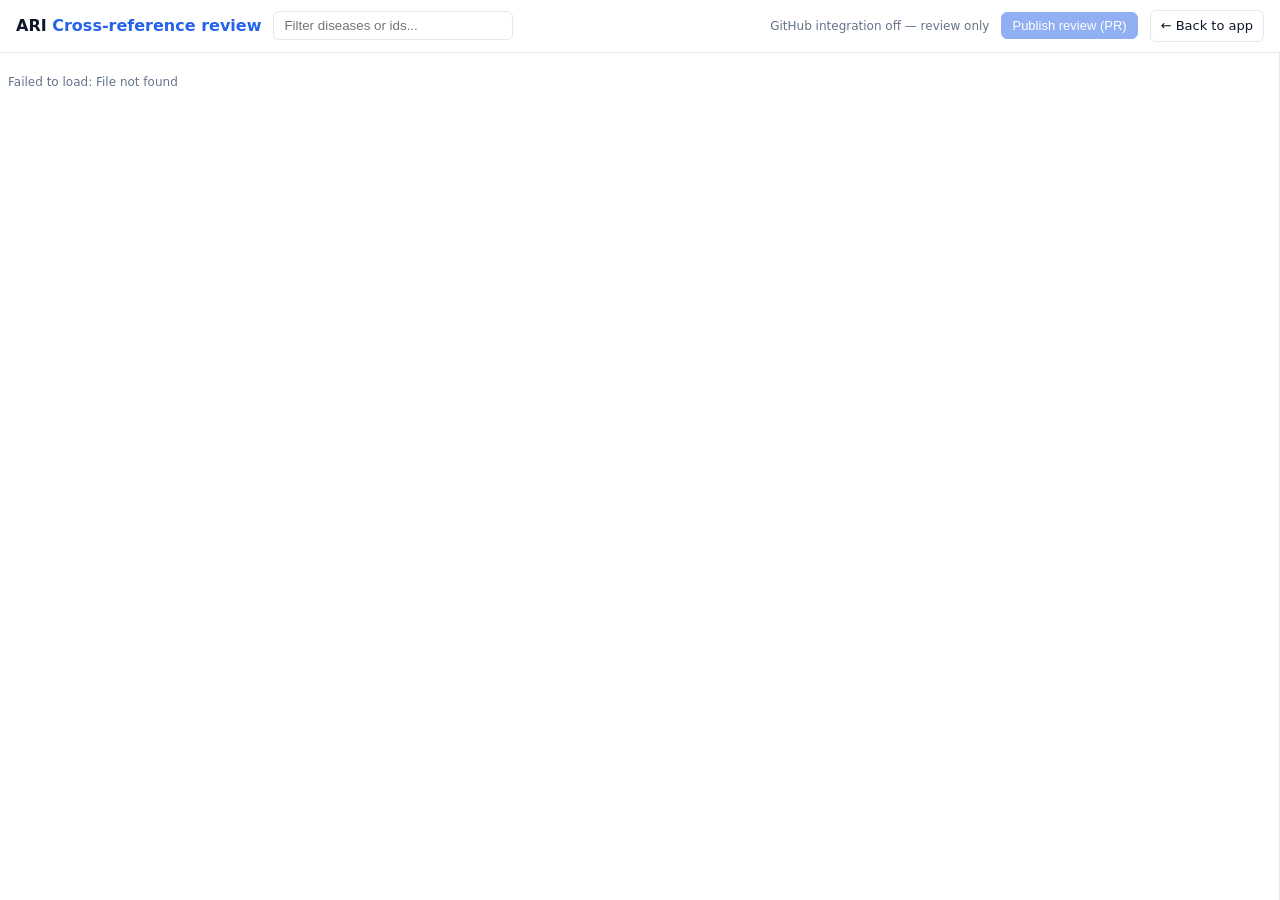
==== metadata-manager_v2/static/ref-edits/index.html @ 69c6b23b "Add /ref-edits/ cross-reference review page (linked from Settings) - New sub-page static/ref-edits/:" ====
<!DOCTYPE html>
<html lang="en">
<head>
<meta charset="utf-8">
<meta name="viewport" content="width=device-width, initial-scale=1">
<title>ARI · Cross-reference review</title>
<style>
  :root { --bg:#fff; --bg2:#f8fafc; --border:#e2e8f0; --text:#0f172a; --muted:#64748b; --accent:#2563eb; --accent-soft:#eff6ff; --ok:#059669; --bad:#dc2626; }
  html[data-theme="dark"] { --bg:#0f172a; --bg2:#1e293b; --border:#334155; --text:#e2e8f0; --muted:#94a3b8; --accent:#60a5fa; --accent-soft:#1e293b; --ok:#34d399; --bad:#f87171; }
  * { box-sizing: border-box; }
  body { margin:0; font:14px/1.5 system-ui,-apple-system,sans-serif; color:var(--text); background:var(--bg); height:100vh; display:flex; flex-direction:column; }
  header { display:flex; align-items:center; gap:12px; padding:10px 16px; border-bottom:1px solid var(--border); flex-shrink:0; flex-wrap:wrap; }
  header h1 { font-size:16px; margin:0; }
  header .brand span { color:var(--accent); }
  input#filter { padding:6px 10px; border:1px solid var(--border); border-radius:6px; background:var(--bg); color:var(--text); width:240px; }
  .muted { color:var(--muted); font-size:12px; }
  .btn { background:var(--bg); color:var(--text); border:1px solid var(--border); border-radius:6px; padding:5px 10px; cursor:pointer; font-size:13px; text-decoration:none; display:inline-block; }
  .btn.primary { background:var(--accent); color:#fff; border-color:var(--accent); }
  .btn.ok.on { background:var(--ok); color:#fff; border-color:var(--ok); }
  .btn.bad.on { background:var(--bad); color:#fff; border-color:var(--bad); }
  .btn:disabled { opacity:.5; cursor:not-allowed; }
  .body { flex:1; display:flex; min-height:0; }
  #table-wrap { flex:1; overflow:auto; padding:8px; }
  table { border-collapse:collapse; width:100%; font-size:12px; }
  th, td { border:1px solid var(--border); padding:5px 7px; text-align:left; vertical-align:top; }
  th { position:sticky; top:0; background:var(--bg2); z-index:1; }
  td.dz { font-weight:600; white-space:nowrap; position:sticky; left:0; background:var(--bg); }
  .cell.ok { background:rgba(5,150,105,.12); }
  .cell.bad { background:rgba(220,38,38,.12); }
  .cell.edited { outline:2px solid var(--accent); }
  .xid { color:var(--accent); cursor:pointer; text-decoration:underline; margin-right:4px; white-space:nowrap; }
  .add { color:var(--muted); cursor:pointer; }
  #side { width:0; flex-shrink:0; border-left:1px solid var(--border); overflow:hidden; transition:width .15s; }
  #side.open { width:46%; min-width:360px; }
  #panel { display:flex; flex-direction:column; height:100%; }
  .p-head { padding:10px 12px; border-bottom:1px solid var(--border); }
  .p-q { padding:10px 12px; display:flex; gap:8px; align-items:center; flex-wrap:wrap; border-bottom:1px solid var(--border); }
  .p-edit { padding:10px 12px; display:flex; gap:8px; align-items:flex-end; flex-wrap:wrap; border-bottom:1px solid var(--border); }
  .p-edit label { font-size:12px; color:var(--muted); display:block; width:100%; }
  .p-edit input { flex:1; min-width:160px; padding:6px 9px; border:1px solid var(--border); border-radius:6px; background:var(--bg); color:var(--text); }
  .p-links { padding:8px 12px; font-size:12px; }
  .p-note { padding:0 12px 8px; }
  #p-frame { flex:1; width:100%; border:0; background:#fff; }
</style>
</head>
<body>
<header>
  <h1 class="brand">ARI <span>Cross-reference review</span></h1>
  <input id="filter" placeholder="Filter diseases or ids...">
  <span id="counts" class="muted"></span>
  <span style="flex:1"></span>
  <span id="auth"></span>
  <button class="btn primary" id="publish" disabled>Publish review (PR)</button>
  <a class="btn" href="../">← Back to app</a>
</header>
<div class="body">
  <div id="table-wrap"><p class="muted" style="padding:16px">Loading cross-references…</p></div>
  <div id="side"><div id="panel"></div></div>
</div>
<script>
  try { var t = localStorage.getItem('theme'); if (t) document.documentElement.dataset.theme = t;
    else if (matchMedia('(prefers-color-scheme: dark)').matches) document.documentElement.dataset.theme = 'dark'; } catch(e){}
</script>
<script src="ref-edits.js"></script>
</body>
</html>
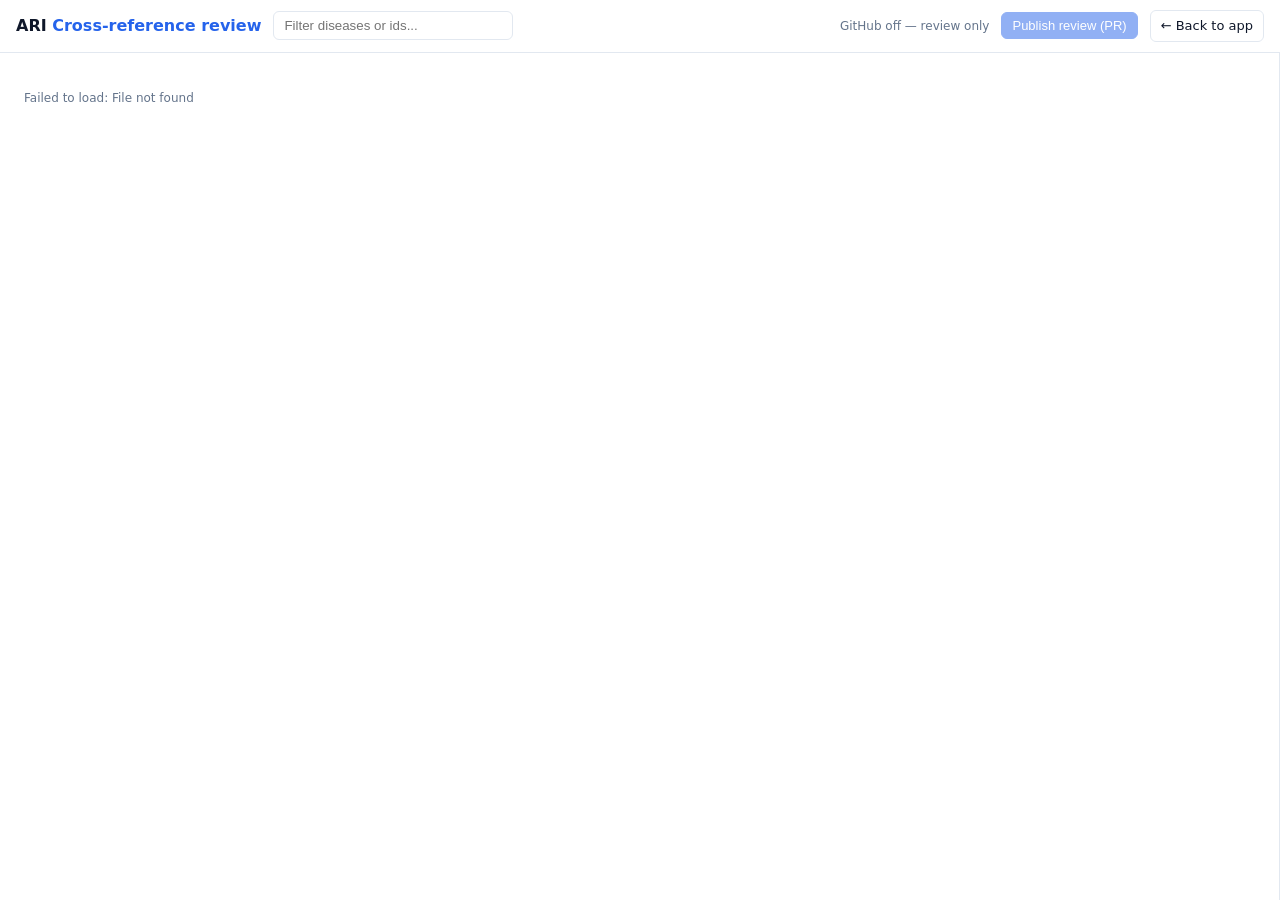
==== commit e75e82d1: "ref-edits: in-place review, empty-cell search links, SSSOM PR, resizable panel - Marking correct/nee" ====
--- a/metadata-manager_v2/static/ref-edits/index.html
+++ b/metadata-manager_v2/static/ref-edits/index.html
@@ -20,22 +20,26 @@
   .btn.bad.on { background:var(--bad); color:#fff; border-color:var(--bad); }
   .btn:disabled { opacity:.5; cursor:not-allowed; }
   .body { flex:1; display:flex; min-height:0; }
-  #table-wrap { flex:1; overflow:auto; padding:8px; }
+  #table-wrap { flex:1; overflow:auto; padding:8px; min-width:120px; }
   table { border-collapse:collapse; width:100%; font-size:12px; }
   th, td { border:1px solid var(--border); padding:5px 7px; text-align:left; vertical-align:top; }
   th { position:sticky; top:0; background:var(--bg2); z-index:1; }
   td.dz { font-weight:600; white-space:nowrap; position:sticky; left:0; background:var(--bg); }
-  .cell.ok { background:rgba(5,150,105,.12); }
-  .cell.bad { background:rgba(220,38,38,.12); }
+  .cell.ok { background:rgba(5,150,105,.14); }
+  .cell.bad { background:rgba(220,38,38,.14); }
   .cell.edited { outline:2px solid var(--accent); }
   .xid { color:var(--accent); cursor:pointer; text-decoration:underline; margin-right:4px; white-space:nowrap; }
   .add { color:var(--muted); cursor:pointer; }
+  #divider { width:6px; flex-shrink:0; cursor:col-resize; background:var(--border); display:none; touch-action:none; }
+  #divider.show { display:block; }
   #side { width:0; flex-shrink:0; border-left:1px solid var(--border); overflow:hidden; transition:width .15s; }
-  #side.open { width:46%; min-width:360px; }
+  #side.open { width:46%; min-width:300px; }
+  body.dragging #side { transition:none; }
+  body.dragging iframe { pointer-events:none; }
   #panel { display:flex; flex-direction:column; height:100%; }
   .p-head { padding:10px 12px; border-bottom:1px solid var(--border); }
-  .p-q { padding:10px 12px; display:flex; gap:8px; align-items:center; flex-wrap:wrap; border-bottom:1px solid var(--border); }
-  .p-edit { padding:10px 12px; display:flex; gap:8px; align-items:flex-end; flex-wrap:wrap; border-bottom:1px solid var(--border); }
+  .p-q, .p-edit { padding:10px 12px; display:flex; gap:8px; align-items:center; flex-wrap:wrap; border-bottom:1px solid var(--border); }
+  .p-edit { align-items:flex-end; }
   .p-edit label { font-size:12px; color:var(--muted); display:block; width:100%; }
   .p-edit input { flex:1; min-width:160px; padding:6px 9px; border:1px solid var(--border); border-radius:6px; background:var(--bg); color:var(--text); }
   .p-links { padding:8px 12px; font-size:12px; }
@@ -55,6 +59,7 @@
 </header>
 <div class="body">
   <div id="table-wrap"><p class="muted" style="padding:16px">Loading cross-references…</p></div>
+  <div id="divider"></div>
   <div id="side"><div id="panel"></div></div>
 </div>
 <script>
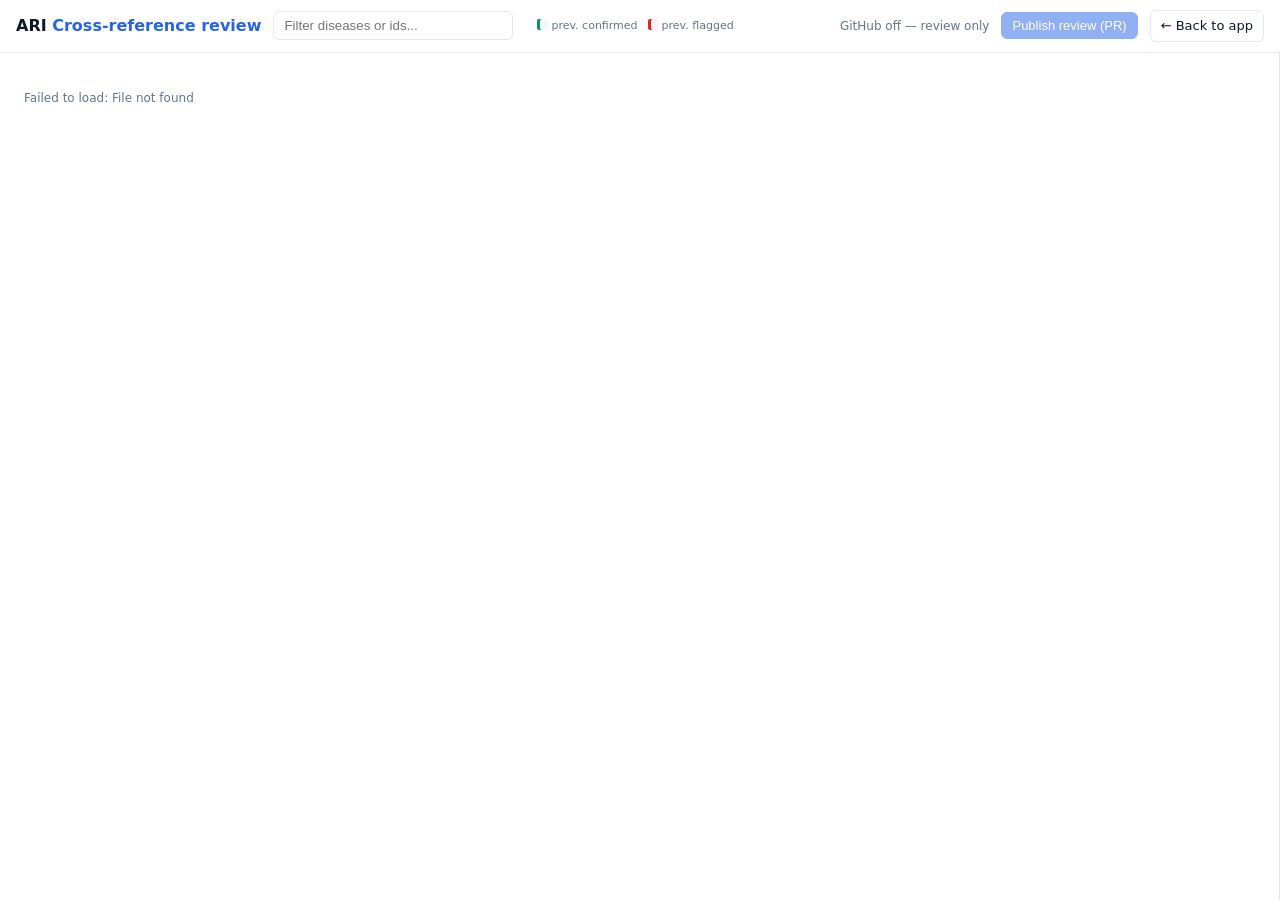
==== commit 7a77ca68: "ref-edits: pre-highlight positive/negative linkages from curated mappings Use the accumulated cross-" ====
--- a/metadata-manager_v2/static/ref-edits/index.html
+++ b/metadata-manager_v2/static/ref-edits/index.html
@@ -19,7 +19,7 @@
   .btn.ok.on { background:var(--ok); color:#fff; border-color:var(--ok); }
   .btn.bad.on { background:var(--bad); color:#fff; border-color:var(--bad); }
   .btn:disabled { opacity:.5; cursor:not-allowed; }
-  .body { flex:1; display:flex; min-height:0; }
+  .body { flex:1; display:flex; min-height:0; position:relative; }
   #table-wrap { flex:1; overflow:auto; padding:8px; min-width:120px; }
   table { border-collapse:collapse; width:100%; font-size:12px; }
   th, td { border:1px solid var(--border); padding:5px 7px; text-align:left; vertical-align:top; }
@@ -27,7 +27,15 @@
   td.dz { font-weight:600; white-space:nowrap; position:sticky; left:0; background:var(--bg); }
   .cell.ok { background:rgba(5,150,105,.14); }
   .cell.bad { background:rgba(220,38,38,.14); }
+  /* Pre-highlight from already-curated mappings: a faint tint + colored edge bar,
+     visually lighter than the curator's own solid ok/bad fills. */
+  .cell.prepos { background:rgba(5,150,105,.05); box-shadow:inset 3px 0 0 var(--ok); }
+  .cell.preneg { background:rgba(220,38,38,.05); box-shadow:inset 3px 0 0 var(--bad); }
   .cell.edited { outline:2px solid var(--accent); }
+  .legend { display:flex; align-items:center; gap:10px; font-size:11px; color:var(--muted); }
+  .legend .sw { display:inline-block; width:11px; height:11px; border-radius:2px; vertical-align:-1px; margin-right:3px; }
+  .legend .sw.pos { box-shadow:inset 3px 0 0 var(--ok); background:rgba(5,150,105,.05); }
+  .legend .sw.neg { box-shadow:inset 3px 0 0 var(--bad); background:rgba(220,38,38,.05); }
   .xid { color:var(--accent); cursor:pointer; text-decoration:underline; margin-right:4px; white-space:nowrap; }
   .add { color:var(--muted); cursor:pointer; }
   #divider { width:6px; flex-shrink:0; cursor:col-resize; background:var(--border); display:none; touch-action:none; }
@@ -45,6 +53,22 @@
   .p-links { padding:8px 12px; font-size:12px; }
   .p-note { padding:0 12px 8px; }
   #p-frame { flex:1; width:100%; border:0; background:#fff; }
+  .p-sub { padding:6px 12px 8px; display:flex; gap:8px; align-items:center; border-bottom:1px solid var(--border); }
+  #subtype-overlay { display:none; position:absolute; top:0; left:0; bottom:0; background:var(--bg); z-index:10; overflow:hidden; border-right:3px solid var(--accent); flex-direction:column; }
+  #subtype-overlay.open { display:flex; }
+  .so-head { padding:10px 12px; border-bottom:1px solid var(--border); display:flex; align-items:center; gap:8px; flex-shrink:0; }
+  .so-body { padding:12px; flex:1; overflow-y:auto; }
+  .so-parent-info { font-size:11px; color:var(--muted); background:var(--bg2); border:1px solid var(--border); border-radius:6px; padding:6px 9px; margin-bottom:14px; }
+  .so-field { margin-bottom:12px; }
+  .so-field label { display:block; font-size:11px; color:var(--muted); margin-bottom:3px; font-weight:600; text-transform:uppercase; letter-spacing:.04em; }
+  .so-field > input, .so-field > textarea, .so-field > select { width:100%; padding:6px 9px; border:1px solid var(--border); border-radius:6px; background:var(--bg); color:var(--text); font:inherit; font-size:13px; box-sizing:border-box; }
+  .so-field textarea { min-height:64px; resize:vertical; }
+  .so-req { color:var(--bad); }
+  .so-tissue-grid { display:flex; flex-wrap:wrap; gap:5px; margin-top:4px; }
+  .so-tissue-check { display:flex; align-items:center; gap:4px; font-size:12px; padding:3px 9px; border:1px solid var(--border); border-radius:99px; cursor:pointer; user-select:none; }
+  .so-tissue-check:hover { border-color:var(--accent); background:var(--accent-soft); }
+  .so-tissue-check input[type=checkbox] { width:auto; margin:0; padding:0; flex-shrink:0; accent-color:var(--accent); }
+  .so-actions { padding:10px 12px; border-top:1px solid var(--border); display:flex; gap:8px; flex-shrink:0; }
 </style>
 </head>
 <body>
@@ -52,12 +76,18 @@
   <h1 class="brand">ARI <span>Cross-reference review</span></h1>
   <input id="filter" placeholder="Filter diseases or ids...">
   <span id="counts" class="muted"></span>
+  <span class="legend" title="Cells already judged in the curated mappings are pre-highlighted">
+    <span><span class="sw pos"></span>prev. confirmed</span>
+    <span><span class="sw neg"></span>prev. flagged</span>
+  </span>
   <span style="flex:1"></span>
   <span id="auth"></span>
+  <a class="btn" id="prlink" target="_blank" rel="noopener" style="display:none"></a>
   <button class="btn primary" id="publish" disabled>Publish review (PR)</button>
   <a class="btn" href="../">← Back to app</a>
 </header>
 <div class="body">
+  <div id="subtype-overlay"></div>
   <div id="table-wrap"><p class="muted" style="padding:16px">Loading cross-references…</p></div>
   <div id="divider"></div>
   <div id="side"><div id="panel"></div></div>
